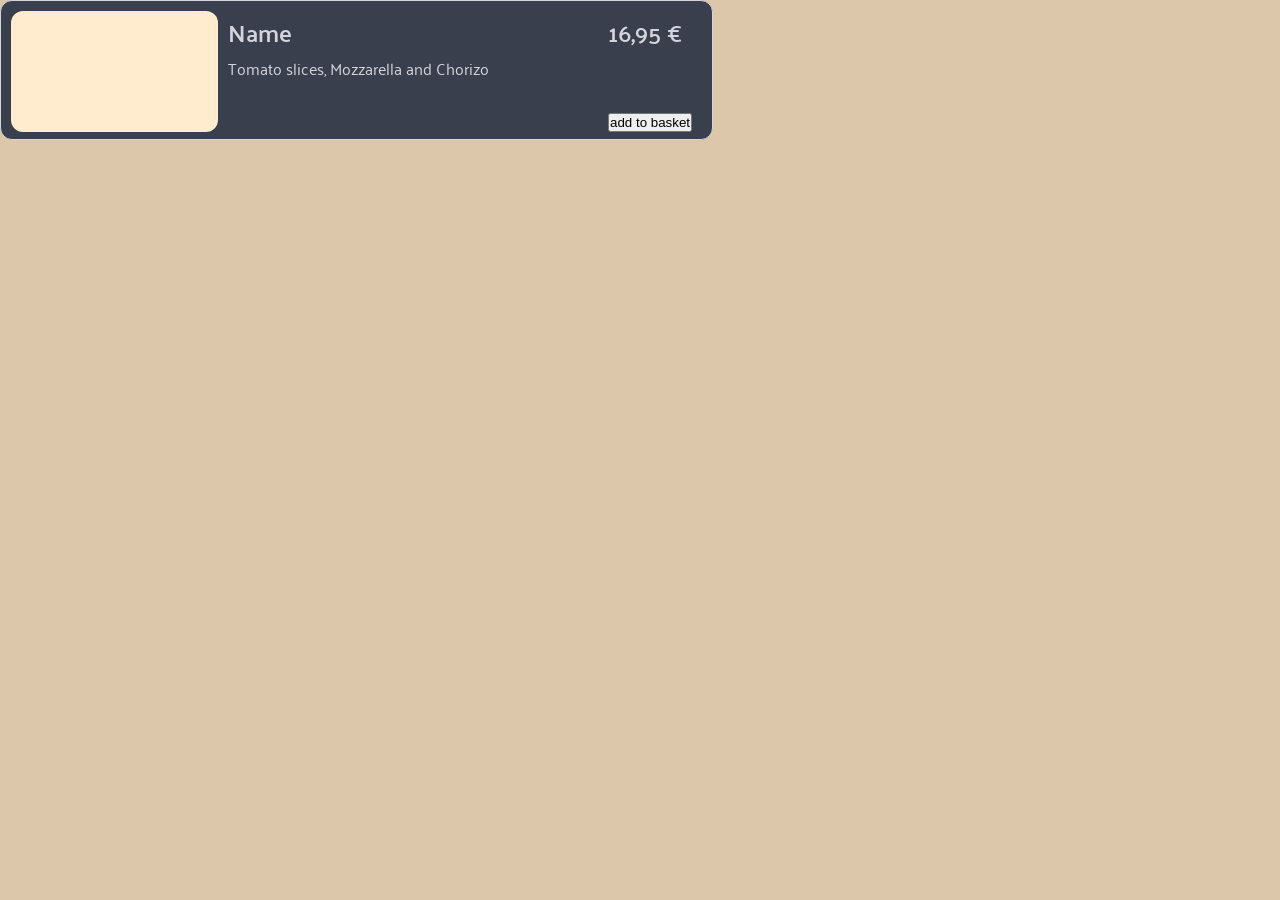
==== card.html @ 299f3e08 "added menuCard.css file; and class = menu-card /  picture / product-content / price. added header.cs" ====
<!DOCTYPE html>
<html lang="de">

<head>
    <meta charset="UTF-8">
    <meta name="viewport" content="width=device-width, initial-scale=1.0">
    <title>Document</title>

    <link rel="stylesheet" href="./scr/style/variables.css">
    <link rel="stylesheet" href="./scr/style/style.css">
    <link rel="stylesheet" href="./scr/style/components/header.css">
    <link rel="stylesheet" href="./scr/style/components/logo.css">
    <link rel="stylesheet" href="./scr/style/components/menuCard.css">
    <link rel="stylesheet" href="./scr/style/components/fonts.css">

</head>

<body>
    <article class="menu-card">
        <div class="picture"></div>
        <div class="product-content">
            <h3>Name</h3>
            <p>Tomato slices, Mozzarella and Chorizo</p>
        </div>
        <div class="order-section">
            <p class="price">16,95 €</p>
            <button>add to basket</button>
        </div>


    </article>



    </main>


</body>

</html>
---- scr/style/variables.css ----
:root{
--mainbgcolor : #DCC7AA;
--mainhdcolor : #F7882F;
--mainbtcolor : #6B7A8F;
--mainbtfscolor : #F7C331;
--cardbgcolor : #1d1e22;
--cardhdcolor : #393f4d;
--fontscolor : #d4d4dc;
--fontscolor : #feda6a;



}
---- scr/style/style.css ----
* {
    margin: 0;
    box-sizing: border-box;
    padding: 0;
    scroll-behavior: smooth;
}

a {
    text-decoration: none;
}

body {
    background-color: var(--mainbgcolor);
}

h1 {
    font-family: 'Palanquin Dark';
    font-weight: 700;
    font-size: 40px;
}

h2 {
    font-weight: 700;
    font-size: 40px;
}

h3 {
    font-weight: 600;
    font-size: 24px;
}

.landing-section {
    height: 100vh;
    position: relative;
}

.landing-picture {
    width: 100%;
    height: 50%;
    background-image: url(../assets/imgs/Backround_img.jpg);
    background-position: center;
    background-repeat: no-repeat;
    background-size: cover;
}

.teste {
    width: 100px;
    height: 100px;
    position: absolute;
    background-color: blueviolet;
    border-radius: 50%;

    top: calc(50% - 50px);
    left: calc(50% - 50px);
}
---- scr/style/components/header.css ----
.landing-heder{
    width: 100%;
    height: 128px;
    display: flex;
    align-items: center;
    background-color: var(--mainhdcolor) ;
}



.first{
    
}
---- scr/style/components/logo.css ----
.main-logo{
    width: 120px;
    height: 47px;
}

.main-logo-knife{
    fill: var(--cardhdcolor);
}

.main-logo-fork{
    fill: var(--cardhdcolor);
}
---- scr/style/components/menuCard.css ----
.menu-card{
    height: 140px;
    width: 713px;
    display: flex;
    flex-wrap: wrap;
    align-items: center;
    color: #d4d4dc;
    font-family: 'Palanquin';
    background-color: var(--cardhdcolor);
    border-radius: 12px;
    border: 1px solid #d4d4dc;
    gap: 10px;
    padding: 10px;
}

.picture{
    width: 207px;
    height: 121px;
    border-radius: 12px;
    background-color: blanchedalmond;
}

.product-content{
    width: 370px;
    height: 121px;
    display: flex;
    flex-direction: column;
    align-items:start;
}

.order-section{
    height: 121px;
    display: flex;
    flex-direction: column;
    justify-content: space-between;
}

.price{
    font-weight: 600;
    font-size: 24px;
}
---- scr/style/components/fonts.css ----
/* #####################   palanquin-dark   ##################### */
/* palanquin-dark-regular - latin */
@font-face {
  font-display: swap; /* Check https://developer.mozilla.org/en-US/docs/Web/CSS/@font-face/font-display for other options. */
  font-family: 'Palanquin Dark';
  font-style: normal;
  font-weight: 400;
  src: url('../../assets/fonts/palanquin-dark-v17-latin-regular.woff2') format('woff2'); /* Chrome 36+, Opera 23+, Firefox 39+, Safari 12+, iOS 10+ */
}
/* palanquin-dark-500 - latin */
@font-face {
  font-display: swap; /* Check https://developer.mozilla.org/en-US/docs/Web/CSS/@font-face/font-display for other options. */
  font-family: 'Palanquin Dark';
  font-style: normal;
  font-weight: 500;
  src: url('../../assets/fonts/palanquin-dark-v17-latin-500.woff2') format('woff2'); /* Chrome 36+, Opera 23+, Firefox 39+, Safari 12+, iOS 10+ */
}
/* palanquin-dark-600 - latin */
@font-face {
  font-display: swap; /* Check https://developer.mozilla.org/en-US/docs/Web/CSS/@font-face/font-display for other options. */
  font-family: 'Palanquin Dark';
  font-style: normal;
  font-weight: 600;
  src: url('../../assets/fonts/palanquin-dark-v17-latin-600.woff2') format('woff2'); /* Chrome 36+, Opera 23+, Firefox 39+, Safari 12+, iOS 10+ */
}

/* palanquin-dark-700 - latin */
@font-face {
  font-display: swap; /* Check https://developer.mozilla.org/en-US/docs/Web/CSS/@font-face/font-display for other options. */
  font-family: 'Palanquin Dark';
  font-style: normal;
  font-weight: 700;
  src: url('../../assets/fonts/palanquin-dark-v17-latin-700.woff2') format('woff2'); /* Chrome 36+, Opera 23+, Firefox 39+, Safari 12+, iOS 10+ */
}

/* #####################   palanquin   ##################### */
/* palanquin-regular - latin */
@font-face {
  font-display: swap; /* Check https://developer.mozilla.org/en-US/docs/Web/CSS/@font-face/font-display for other options. */
  font-family: 'Palanquin';
  font-style: normal;
  font-weight: 400;
  src: url('../../assets/fonts/palanquin-v17-latin-regular.woff2') format('woff2'); /* Chrome 36+, Opera 23+, Firefox 39+, Safari 12+, iOS 10+ */
}
/* palanquin-500 - latin */
@font-face {
  font-display: swap; /* Check https://developer.mozilla.org/en-US/docs/Web/CSS/@font-face/font-display for other options. */
  font-family: 'Palanquin';
  font-style: normal;
  font-weight: 500;
  src: url('../../assets/fonts/palanquin-v17-latin-500.woff2') format('woff2'); /* Chrome 36+, Opera 23+, Firefox 39+, Safari 12+, iOS 10+ */
}
/* palanquin-600 - latin */
@font-face {
  font-display: swap; /* Check https://developer.mozilla.org/en-US/docs/Web/CSS/@font-face/font-display for other options. */
  font-family: 'Palanquin';
  font-style: normal;
  font-weight: 600;
  src: url('../../assets/fonts/palanquin-v17-latin-600.woff2') format('woff2'); /* Chrome 36+, Opera 23+, Firefox 39+, Safari 12+, iOS 10+ */
}
/* palanquin-700 - latin */
@font-face {
  font-display: swap; /* Check https://developer.mozilla.org/en-US/docs/Web/CSS/@font-face/font-display for other options. */
  font-family: 'Palanquin';
  font-style: normal;
  font-weight: 700;
  src: url('../../assets/fonts/palanquin-v17-latin-700.woff2') format('woff2'); /* Chrome 36+, Opera 23+, Firefox 39+, Safari 12+, iOS 10+ */
}
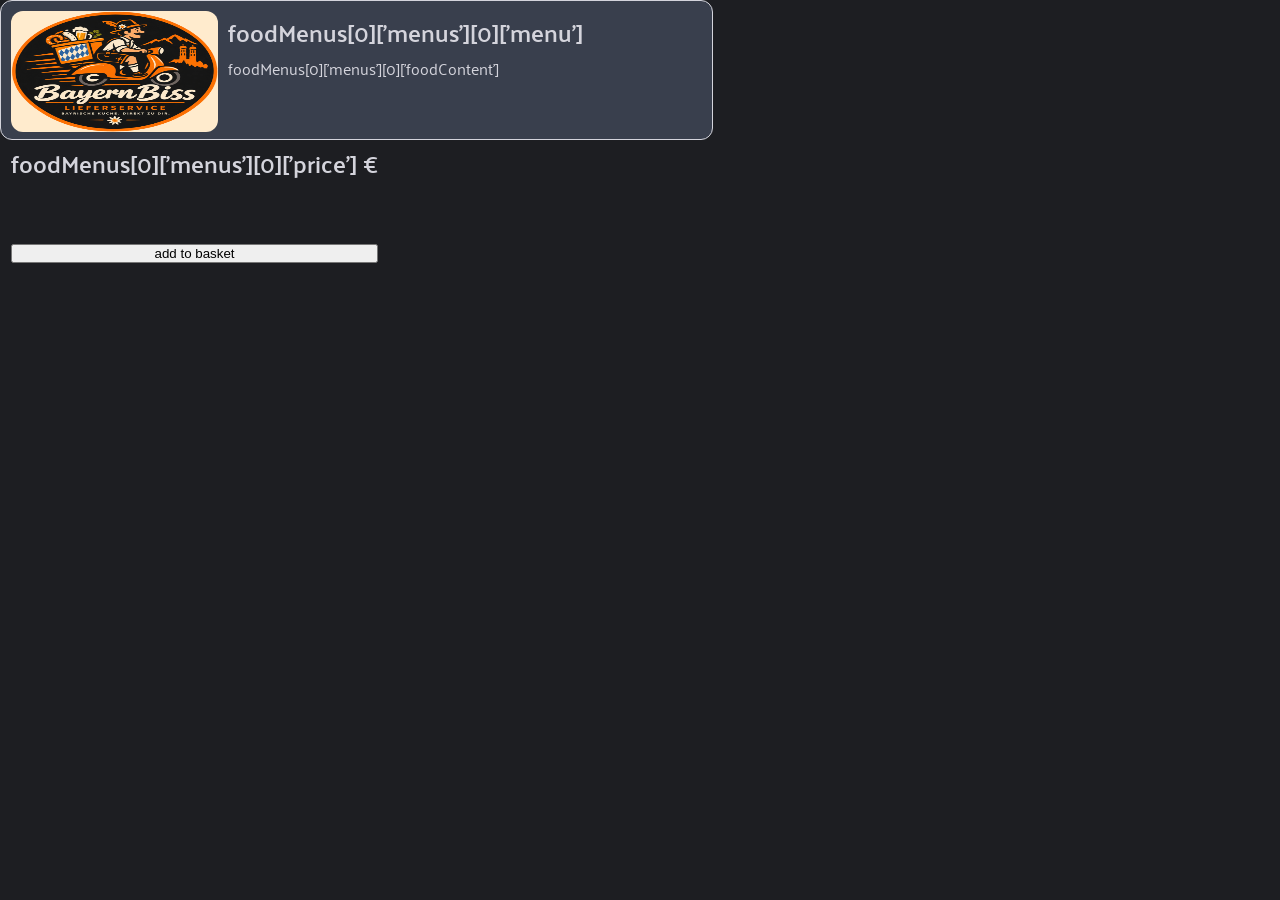
==== commit f99ec78e: "JS in db menu.js variable created over menu. Logo file inserted in img folder, Icons of FIGMA shoppi" ====
--- a/card.html
+++ b/card.html
@@ -17,13 +17,13 @@
 
 <body>
     <article class="menu-card">
-        <div class="picture"></div>
+        <img class="picture" src="./scr/assets/imgs/BayernBisw.webp" alt="">
         <div class="product-content">
-            <h3>Name</h3>
-            <p>Tomato slices, Mozzarella and Chorizo</p>
+            <h3>foodMenus[0]['menus'][0]['menu']</h3>
+            <p>foodMenus[0]['menus'][0]['foodContent']</p>
         </div>
         <div class="order-section">
-            <p class="price">16,95 €</p>
+            <p class="price">foodMenus[0]['menus'][0]['price'] €</p>
             <button>add to basket</button>
         </div>
 
--- a/scr/style/variables.css
+++ b/scr/style/variables.css
@@ -6,7 +6,7 @@
 --cardbgcolor : #1d1e22;
 --cardhdcolor : #393f4d;
 --fontscolor : #d4d4dc;
---fontscolor : #feda6a;
+--fontscolor2 : #feda6a;
 
 
 
--- a/scr/style/style.css
+++ b/scr/style/style.css
@@ -10,7 +10,7 @@
 }
 
 body {
-    background-color: var(--mainbgcolor);
+    background-color: var(--cardbgcolor);
 }
 
 h1 {
@@ -37,7 +37,7 @@
 .landing-picture {
     width: 100%;
     height: 50%;
-    background-image: url(../assets/imgs/Backround_img.jpg);
+    background-image: url(../assets/imgs/bg_landing.jpeg);
     background-position: center;
     background-repeat: no-repeat;
     background-size: cover;
@@ -47,9 +47,14 @@
     width: 100px;
     height: 100px;
     position: absolute;
-    background-color: blueviolet;
     border-radius: 50%;
 
     top: calc(50% - 50px);
     left: calc(50% - 50px);
+}
+
+nav{
+width: 100%;
+height: 40px;
+background-color: var(--cardhdcolor);
 }
--- a/scr/style/components/header.css
+++ b/scr/style/components/header.css
@@ -3,11 +3,5 @@
     height: 128px;
     display: flex;
     align-items: center;
-    background-color: var(--mainhdcolor) ;
-}
-
-
-
-.first{
-    
+    background-color: var(--cardbgcolor) ;
 }
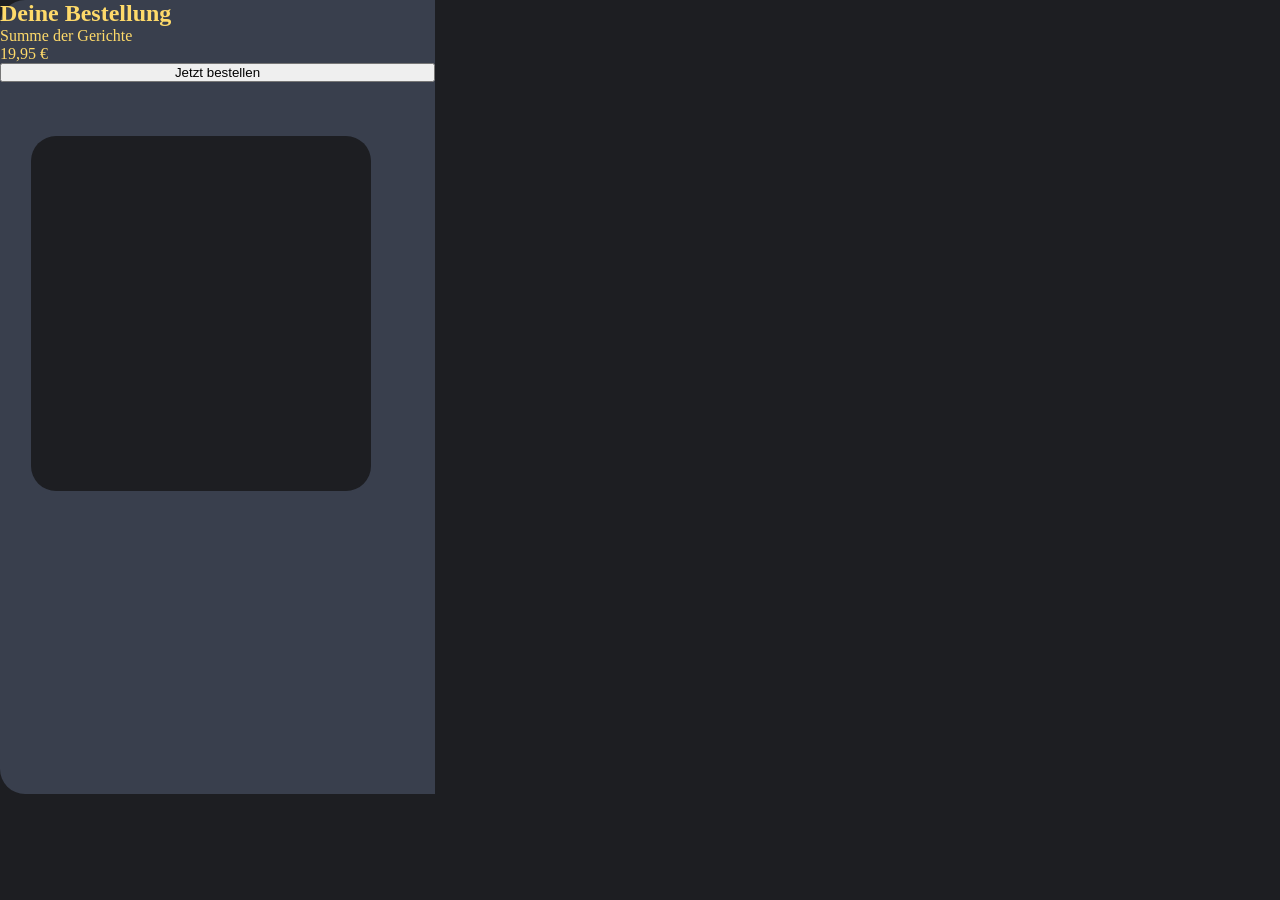
==== commit a1aa262a: "in card.html the card of Basket" ====
--- a/card.html
+++ b/card.html
@@ -16,7 +16,7 @@
 </head>
 
 <body>
-    <article class="menu-card">
+    <!-- <article class="menu-card">
         <img class="picture" src="./scr/assets/imgs/BayernBisw.webp" alt="">
         <div class="product-content">
             <h3>foodMenus[0]['menus'][0]['menu']</h3>
@@ -24,15 +24,28 @@
         </div>
         <div class="order-section">
             <p class="price">foodMenus[0]['menus'][0]['price'] €</p>
-            <button>add to basket</button>
+            <button id="">add to basket</button>
+        </div>
+    </article> -->
+    <dialog class="basket-overview-card">
+        <h3>Deine Bestellung</h3>
+        <section id="order_basket_overview" class="order-basket-overview">
+
+
+        </section>
+
+        <div>
+            <p>Summe der Gerichte</p>
+            <p id="cost_of_dishes" >19,95 €</p>
         </div>
 
+        <button>Jetzt bestellen</button>
 
-    </article>
+
+    </dialog>
 
 
 
-    </main>
 
 
 </body>
--- a/scr/style/style.css
+++ b/scr/style/style.css
@@ -56,5 +56,6 @@
 nav{
 width: 100%;
 height: 40px;
-background-color: var(--cardhdcolor);
-}+background-color: var(---cardhdcolor);
+}
+
--- a/scr/style/components/menuCard.css
+++ b/scr/style/components/menuCard.css
@@ -1,4 +1,21 @@
-.menu-card{
+.food-menus {
+    width: 100%;
+    height: auto;
+    display: flex;
+    flex-direction: column;
+    position: relative;
+    font-family: 'Palanquin';
+}
+
+.menus-header {
+    width: 100%;
+    height: 60px;
+    background-color: var(--cardhdcolor);
+    color: var(--fontscolor2);
+}
+
+
+.menu-card {
     height: 140px;
     width: 713px;
     display: flex;
@@ -8,34 +25,66 @@
     font-family: 'Palanquin';
     background-color: var(--cardhdcolor);
     border-radius: 12px;
-    border: 1px solid #d4d4dc;
+    border: 1px solid var(--fontscolor2);
+    box-shadow: 0 0 0 2px var(--fontscolor2);
     gap: 10px;
     padding: 10px;
 }
 
-.picture{
+.picture {
     width: 207px;
     height: 121px;
     border-radius: 12px;
     background-color: blanchedalmond;
 }
 
-.product-content{
+.product-content {
     width: 370px;
     height: 121px;
     display: flex;
     flex-direction: column;
-    align-items:start;
+    align-items: start;
+    line-height: 1.2rem;
 }
 
-.order-section{
+.product-content>p {
+    padding-top: 17px;
+
+}
+
+.order-section {
     height: 121px;
     display: flex;
     flex-direction: column;
     justify-content: space-between;
 }
 
-.price{
+.price {
     font-weight: 600;
     font-size: 24px;
+}
+
+
+/* <############### Warenkorb ############### */
+
+.basket-overview-card {
+    width: 435px;
+    height: 794px;
+    display: flex;
+    flex-direction: column;
+    color: #feda6a;
+    background-color: #393f4d;
+    border: none;
+    border-radius: 25px 0 0 25px;
+}
+
+.order-basket-overview {
+    width: 340px;
+    height: 355px;
+    display: flex;
+    position: absolute;
+    background-color: #1d1e22;
+    left: 31px;
+    top: 136px;
+    border-radius: 25px;
 }
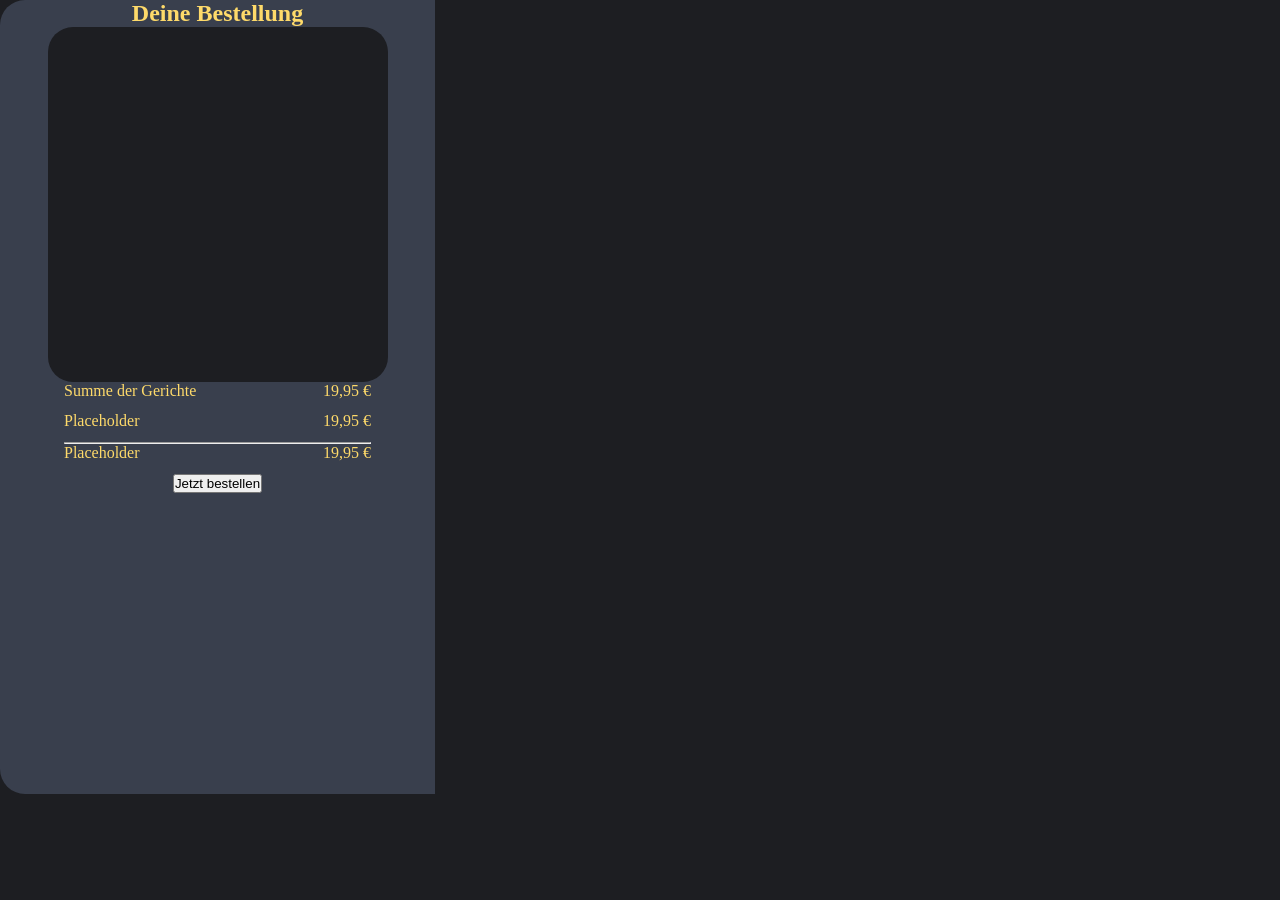
==== commit a913410f: "added new file Functions categoryCard, menuCard for render, change css class" ====
--- a/card.html
+++ b/card.html
@@ -27,22 +27,32 @@
             <button id="">add to basket</button>
         </div>
     </article> -->
-    <dialog class="basket-overview-card">
+    <article class="basket-overview-card">
         <h3>Deine Bestellung</h3>
         <section id="order_basket_overview" class="order-basket-overview">
 
 
         </section>
 
-        <div>
+        <div class="section-sum-of-dishes-card">
             <p>Summe der Gerichte</p>
-            <p id="cost_of_dishes" >19,95 €</p>
+            <p id="cost_of_dishes">19,95 €</p>
+        </div>
+        <div class="section-sum-of-dishes-card">
+            <p id="discount_content">Placeholder</p>
+            <p id="discount_money">19,95 €</p>
+        </div>
+        <hr class="line">
+        <div class="section-sum-of-dishes-card">
+            <p id="total_content">Placeholder</p>
+            <p id="total_order">19,95 €</p>
         </div>
 
         <button>Jetzt bestellen</button>
 
 
-    </dialog>
+    </article>
+
 
 
 
--- a/scr/style/style.css
+++ b/scr/style/style.css
@@ -32,6 +32,9 @@
 .landing-section {
     height: 100vh;
     position: relative;
+    display: flex;
+    flex-direction: column;
+
 }
 
 .landing-picture {
@@ -42,15 +45,27 @@
     background-repeat: no-repeat;
     background-size: cover;
 }
+.landing-section-down{
+    height: 50%;
+    display: flex;
+    flex-direction: column;
+    justify-content: center;
+    align-items: center;
+    color: var(--fontscolor);
+}
+
+.first{
+    color: var(--fontscolor2);
+}
 
 .teste {
-    width: 100px;
-    height: 100px;
+    width: 200px;
+    height: 200px;
     position: absolute;
     border-radius: 50%;
 
-    top: calc(50% - 50px);
-    left: calc(50% - 50px);
+    top: calc(50% - 100px);
+    left: calc(50% - 100px);
 }
 
 nav{
@@ -59,3 +74,9 @@
 background-color: var(---cardhdcolor);
 }
 
+
+.footer{
+    width: 100%;
+    height: 128Px;
+    background-color: var(--cardhdcolor);
+}
--- a/scr/style/components/menuCard.css
+++ b/scr/style/components/menuCard.css
@@ -29,6 +29,13 @@
     box-shadow: 0 0 0 2px var(--fontscolor2);
     gap: 10px;
     padding: 10px;
+}
+
+.meal-card{
+display: flex;
+flex-direction: column;
+gap: 16px;
+padding: 23px 0 45px 119px;
 }
 
 .picture {
@@ -71,20 +78,68 @@
     width: 435px;
     height: 794px;
     display: flex;
+    align-items: center;
     flex-direction: column;
     color: #feda6a;
     background-color: #393f4d;
     border: none;
     border-radius: 25px 0 0 25px;
+    padding: 0 64px;
 }
 
 .order-basket-overview {
     width: 340px;
     height: 355px;
     display: flex;
-    position: absolute;
+    /* position: absolute; */
     background-color: #1d1e22;
     left: 31px;
     top: 136px;
     border-radius: 25px;
+}
+
+.section-sum-of-dishes-card {
+    width: 100%;
+    height: 30px;
+
+    display: flex;
+    justify-content: space-between;
+
+
+
+}
+
+.line {
+    width: 100%;
+}
+
+
+/* <############### Warenkorb card ############### */
+
+.basket-card {
+    width: 340px;
+    height: 103px;
+    background-color: var(--fontscolor2);
+    border-radius: 20px;
+    padding: 20px;
+}
+
+.basket-card-header {
+    width: 100%;
+    height: 28px;
+}
+
+.basket-card>p {
+    width: 100%;
+    text-align: end;
+}
+
+.basket-control-section{
+    display: flex;
+    justify-content: space-between;
+}
+
+.basket-control{
+    display: flex;
+    gap: 8px;
 }
